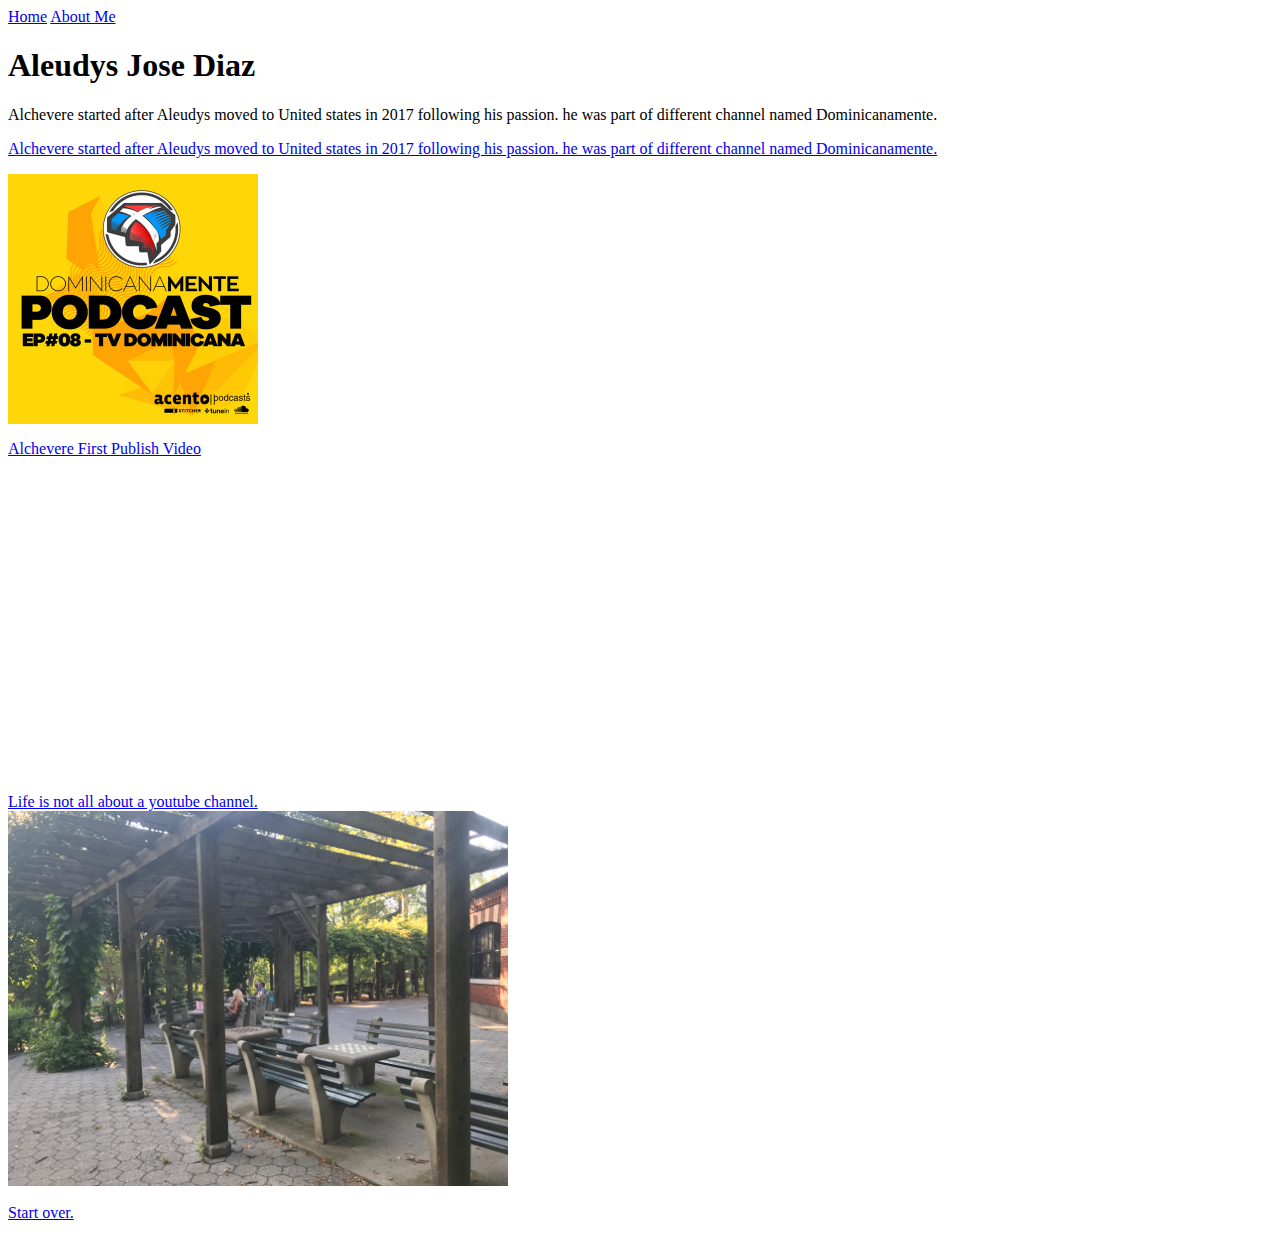
==== website Aleudys Jose Diaz/Alcheverevideo.html @ 919b4ea6 "Add files via upload" ====
<html>
	<head>
		<title>Aleudys Jose Diaz</title>
		<link rel="stylesheet" href="style.css">
		<a class ="active"	href="index.html">Home</a>
		<a href="aboutMe.html">About Me</a>
	<body>
    <header>
		<h1>Aleudys Jose Diaz</h1>
  </header>

	<body>
		<p>Alchevere started after Aleudys moved to United states in 2017 following his passion. he was part of different channel named Dominicanamente.
		</p>
		<!-- Choice 1 -->
		<a class="choice1" href="rebirth.html">Alchevere started after Aleudys moved to United states in 2017 following his passion. he was part of different channel named Dominicanamente.
		<br>
		</p>
		<img src="images/Dominicanamente logo.jpg" alt="Dominicanamente" width="250"/>
		<br>
		<p> Alchevere First Publish Video
		<br>
		<iframe width="560" height="315" src="https://www.youtube.com/embed/xlo9OKub7H8" frameborder="0" allow="accelerometer; autoplay; encrypted-media; gyroscope; picture-in-picture" allowfullscreen></iframe>
	</body>
		<!-- Choice 2 -->
		<a class="choice2" href="goals.html">
		<br>
		<p> Life is not all about a youtube channel.
		<br>
		<img src="images/centralpark.jpeg" alt="centralpark" width="500"/>
		</a>
		<!-- Home-->
		<br>
		<br>
		<a class="home" href="index.html">Start over.</a>
	</body>
</html>
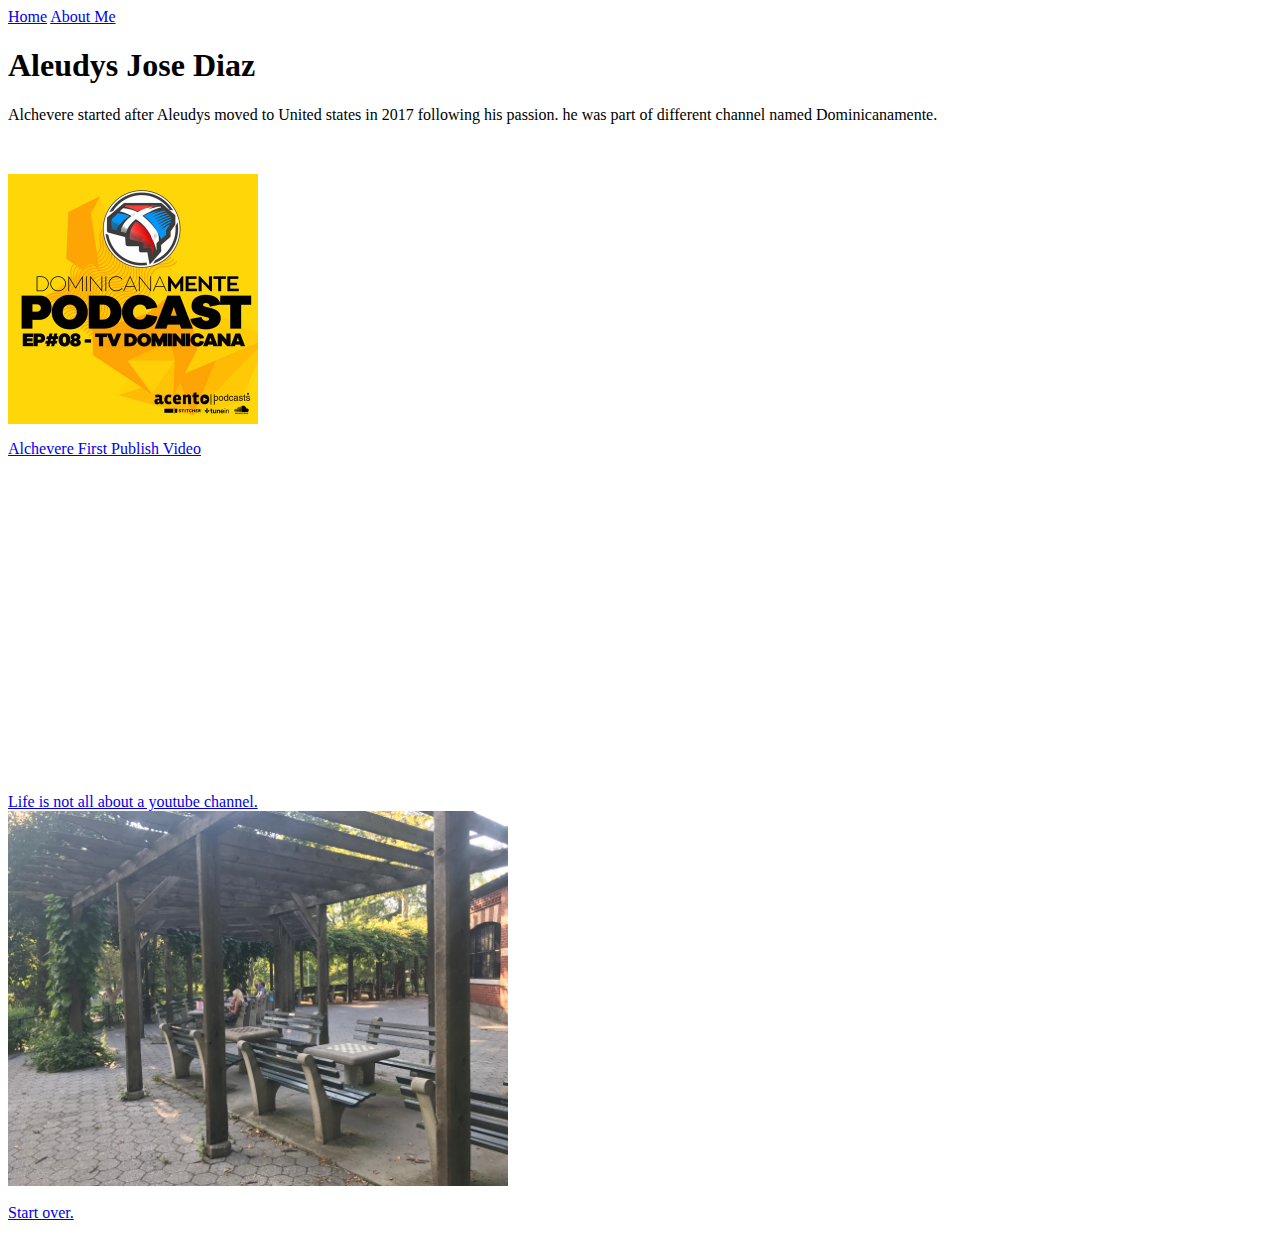
==== commit 64b767ba: "Update Alcheverevideo.html" ====
--- a/website Aleudys Jose Diaz/Alcheverevideo.html
+++ b/website Aleudys Jose Diaz/Alcheverevideo.html
@@ -13,7 +13,7 @@
 		<p>Alchevere started after Aleudys moved to United states in 2017 following his passion. he was part of different channel named Dominicanamente.
 		</p>
 		<!-- Choice 1 -->
-		<a class="choice1" href="rebirth.html">Alchevere started after Aleudys moved to United states in 2017 following his passion. he was part of different channel named Dominicanamente.
+		<a class="choice1" href="rebirth.html">
 		<br>
 		</p>
 		<img src="images/Dominicanamente logo.jpg" alt="Dominicanamente" width="250"/>
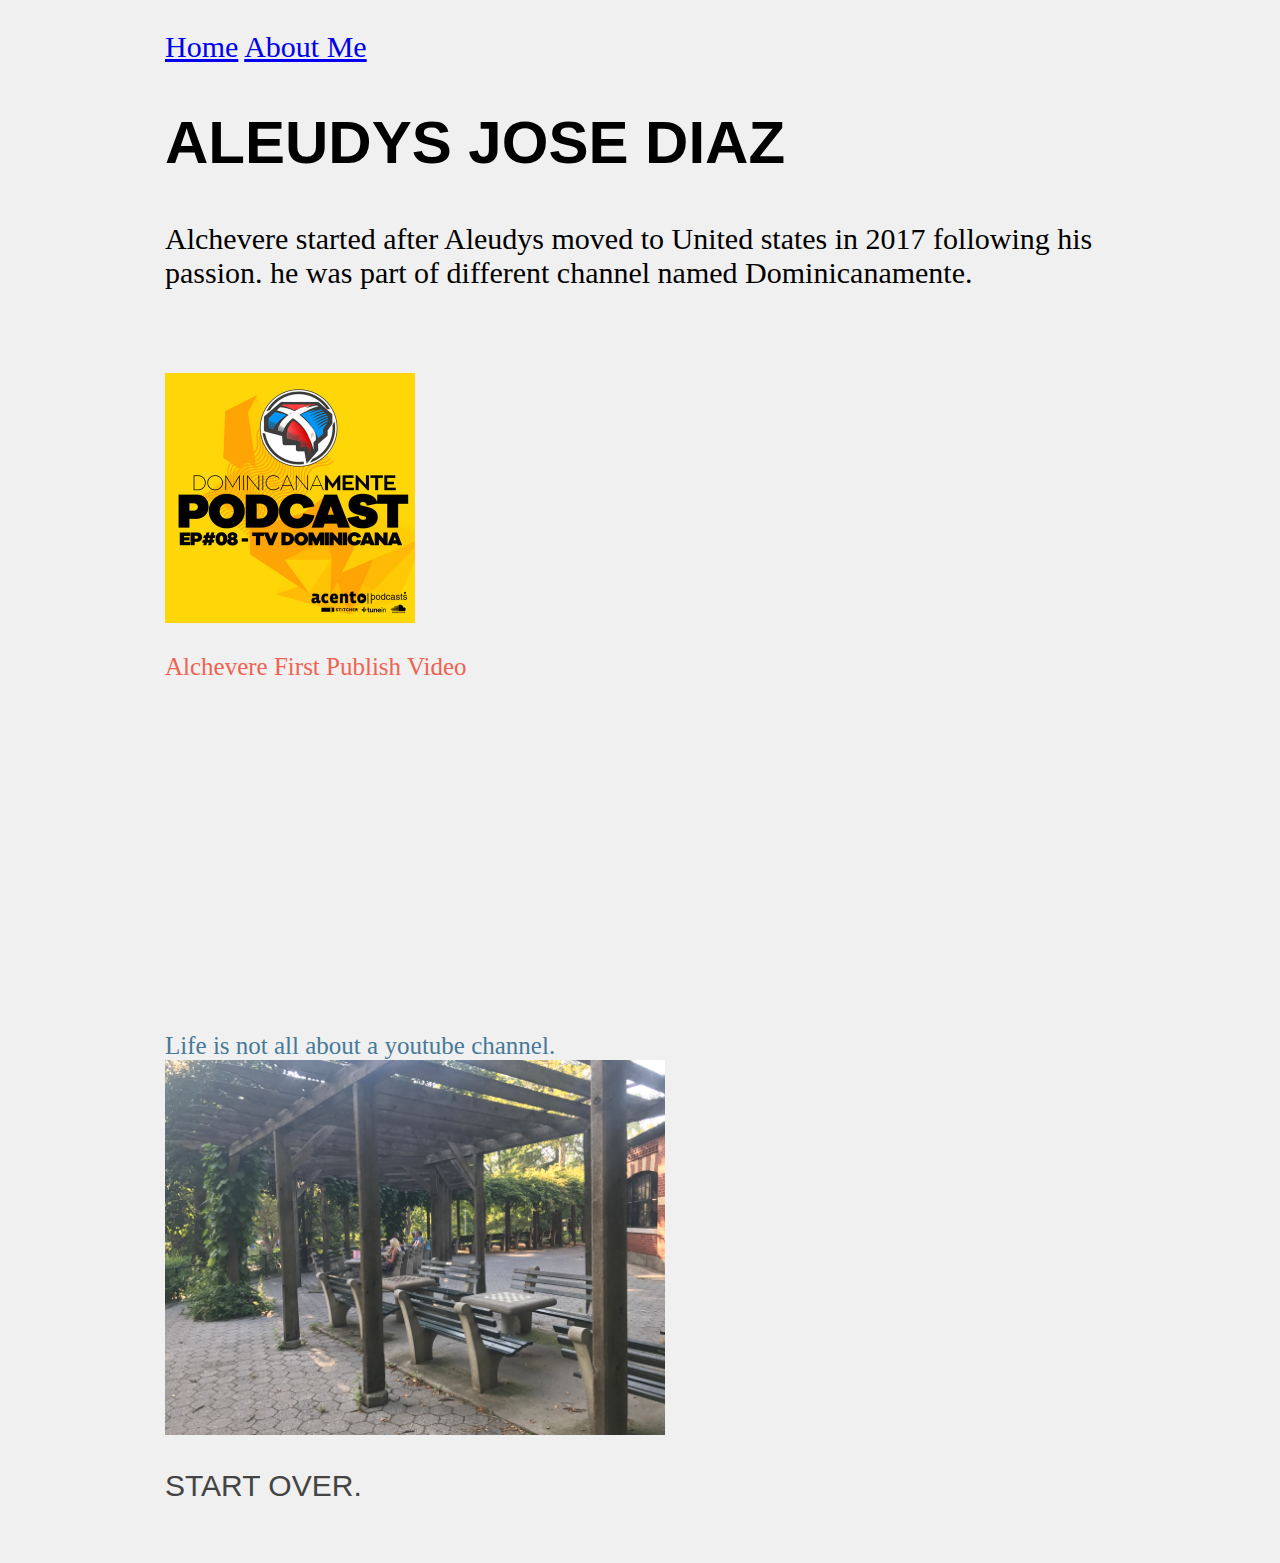
==== commit 314763d4: "Update Alcheverevideo.html" ====
--- a/website Aleudys Jose Diaz/Alcheverevideo.html
+++ b/website Aleudys Jose Diaz/Alcheverevideo.html
@@ -1,7 +1,7 @@
 <html>
 	<head>
 		<title>Aleudys Jose Diaz</title>
-		<link rel="stylesheet" href="style.css">
+		<link rel="stylesheet" href="Style.css">
 		<a class ="active"	href="index.html">Home</a>
 		<a href="aboutMe.html">About Me</a>
 	<body>
--- a/website Aleudys Jose Diaz/Style.css
+++ b/website Aleudys Jose Diaz/Style.css
@@ -0,0 +1,44 @@
+body{
+	font-size: 30px;
+	margin:20px;
+	background-color: #F0F0F0;
+	margin: 0 auto;
+	max-width: 950px;
+	padding: 1em 1em 2em;
+}
+h1, h2, h3, h4, h5, h6 {
+    color: #000000;
+    font-weight: 600;
+    line-height: 1.3;
+}
+
+h1{font-family: Impact, sans-serif;
+	text-transform: uppercase;}
+
+a {color: #249,198,208;}
+
+.attribution{
+	font-size:7px;
+}
+.choice1{
+	font-size: 25px;
+	text-decoration: none;
+	color: #EE6352 ;
+}
+.choice2{
+	font-size: 25px;
+	text-decoration: none;
+	color: #477998;
+}
+.home{font-family: Impact, sans-serif;
+	text-transform: uppercase;
+	color:#444;
+	text-decoration: none;
+}
+div {
+		padding: 20px;
+		width: 850px;
+		height: 200px;
+		text-align: justify;
+}
+<br>
